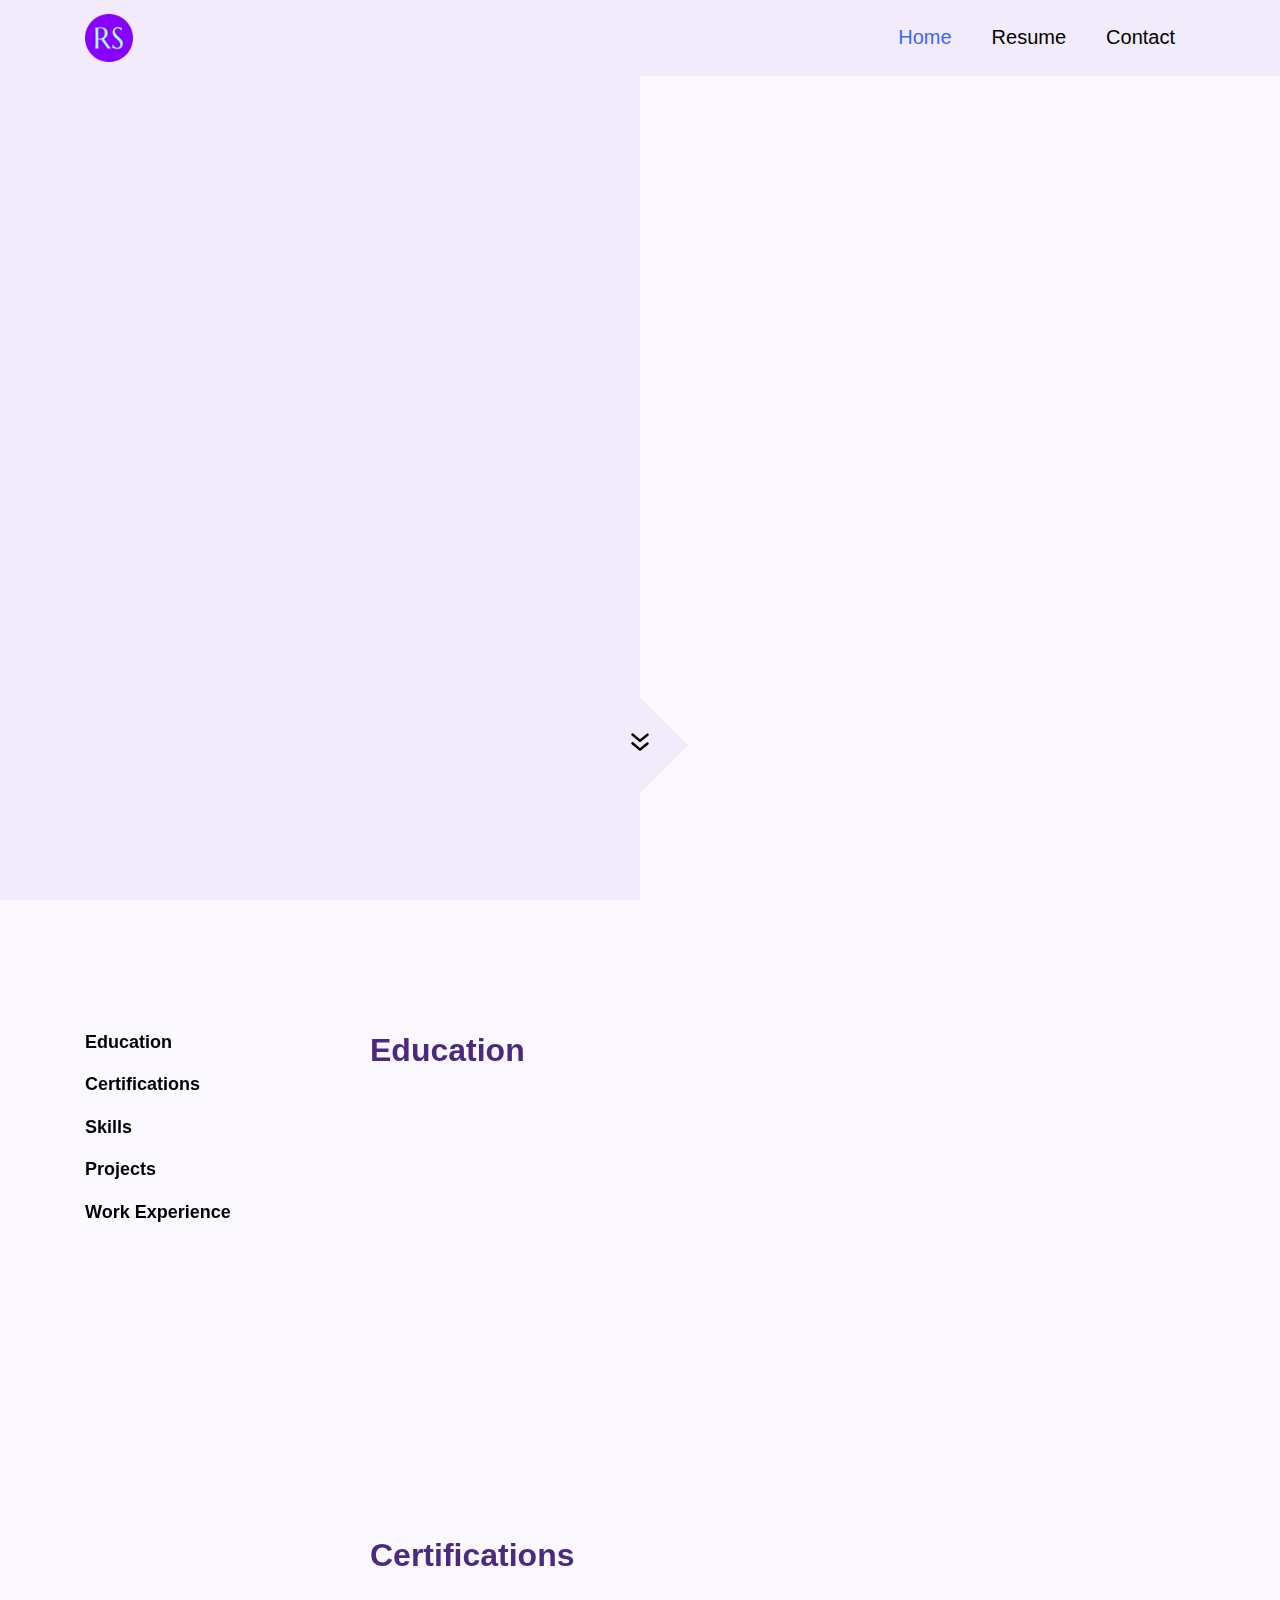
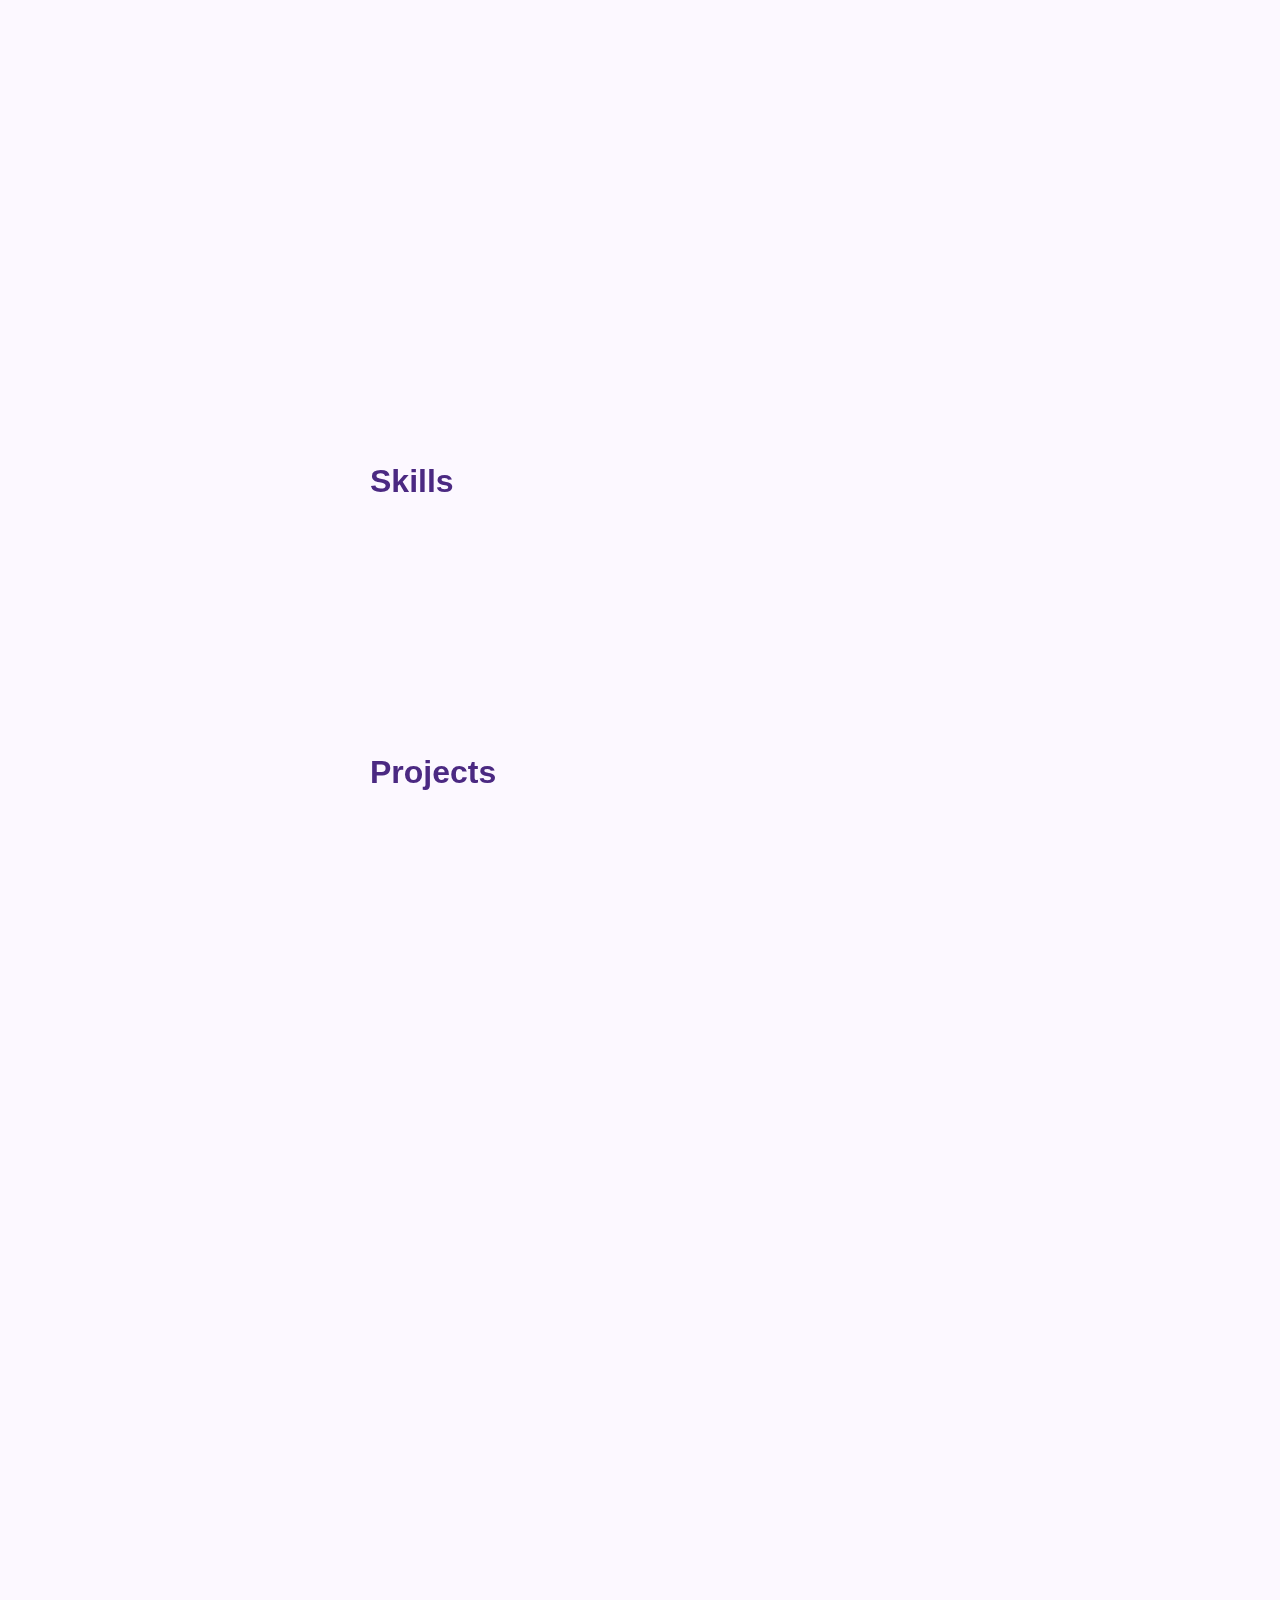
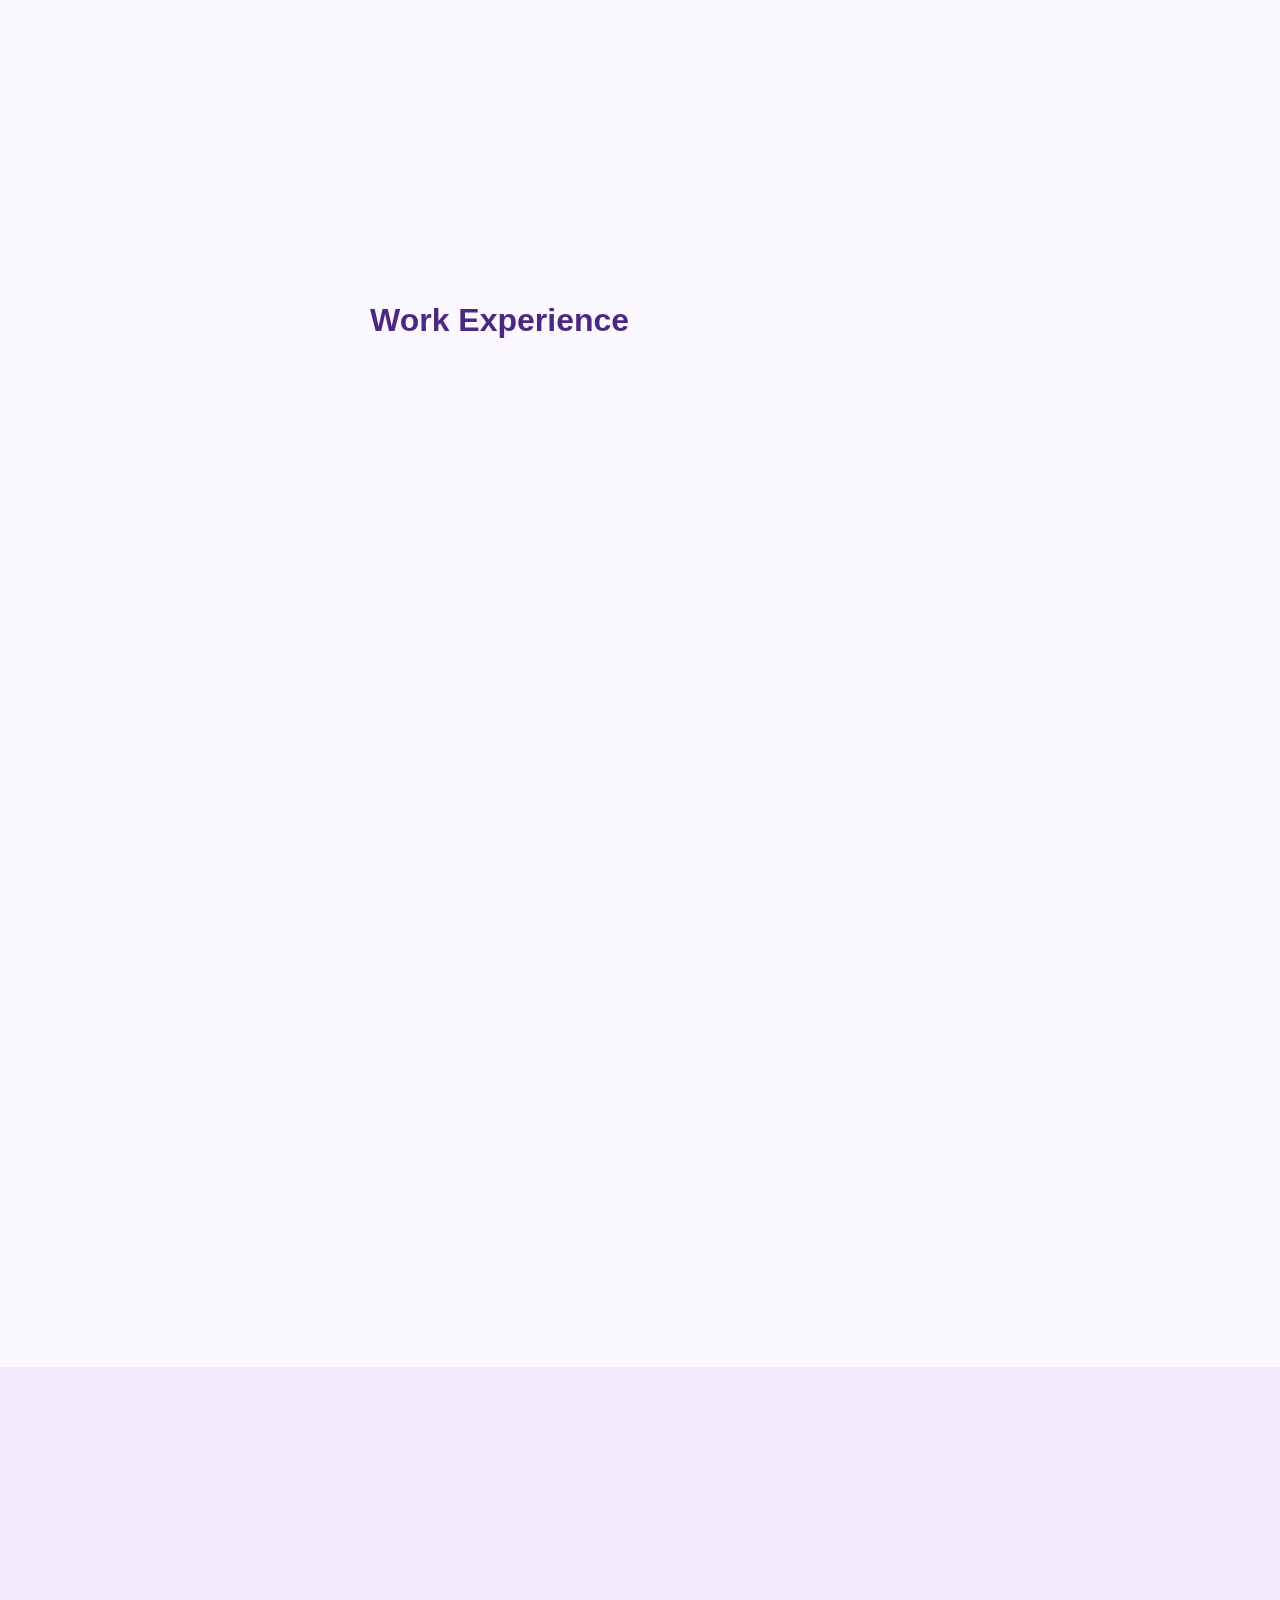
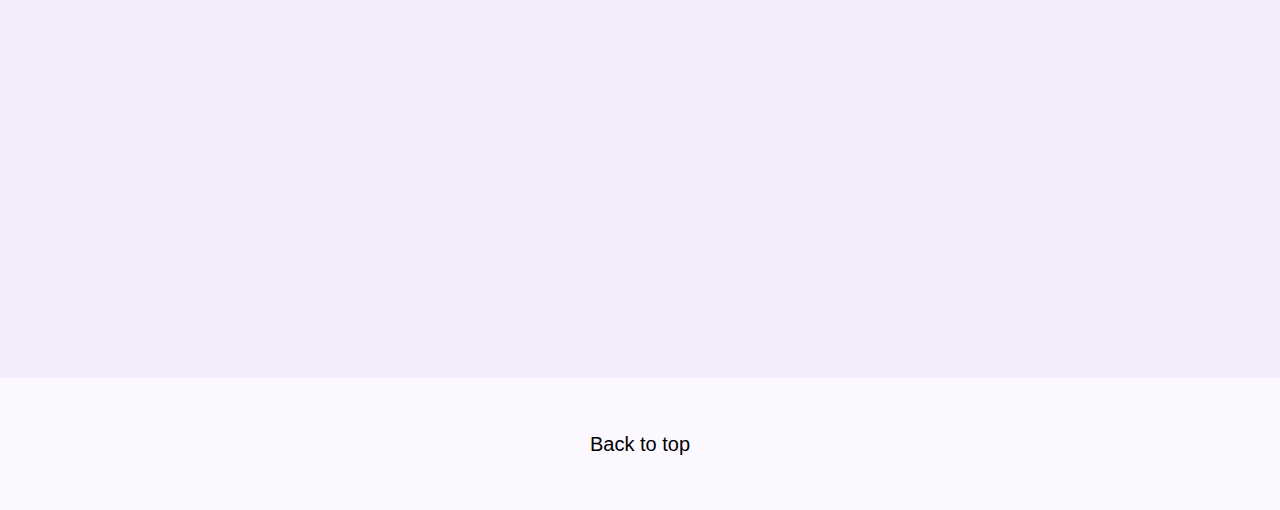
==== Russell Swanson - Resume.html @ c9f7f47b "Updated visitor count script" ====
<!DOCTYPE html>
<html lang="en">
<head>
    <meta http-equiv="Content-Type" content="text/html; charset=UTF-8">
    <title>Russell Swanson - Resume</title>
    <meta name="viewport" content="width=device-width, initial-scale=1, shrink-to-fit=no">

    <link rel="stylesheet" href="./Russell Swanson - Resume_files/open-iconic-bootstrap.min.css">
    <link rel="stylesheet" href="./Russell Swanson - Resume_files/animate.css">
    <link rel="stylesheet" href="./Russell Swanson - Resume_files/aos.css">
    <link rel="stylesheet" href="./Russell Swanson - Resume_files/style.css">

    <style type="text/css">.scrollax-performance, .scrollax-performance *, .scrollax-performance *:before, .scrollax-performance *:after { pointer-events: none !important; -webkit-animation-play-state: paused !important; animation-play-state: paused !important; };</style></head>
    <body data-spy="scroll" data-target=".site-navbar-target" data-offset="300" data-aos-easing="slide" data-aos-duration="800" data-aos-delay="0" data-new-gr-c-s-check-loaded="14.1147.0" data-gr-ext-installed="">
        
        <nav class="navbar navbar-expand-lg navbar-dark ftco_navbar ftco-navbar-light site-navbar-target" id="ftco-navbar">
            <div class="container">
            <a href="https://www.russinthecloud.com"><img src="./Russell Swanson - Resume_files/favicon.png"></a>
            <button class="navbar-toggler js-fh5co-nav-toggle fh5co-nav-toggle" type="button" data-toggle="collapse" data-target="#ftco-nav" aria-controls="ftco-nav" aria-expanded="false" aria-label="Toggle navigation">
                </button>
            <div class="collapse navbar-collapse" id="ftco-nav">
                <ul class="navbar-nav nav ml-auto">
                <li class="nav-item"><a href="#home-section" class="nav-link"><span>Home</span></a></li>
                <li class="nav-item"><a href="#resume-section" class="nav-link"><span>Resume</span></a></li>
                <li class="nav-item"><a href="#contact-section" class="nav-link"><span>Contact</span></a></li>
            </ul>
            </div>
            </div>
        </nav>
        <section class="hero-wrap js-fullheight" style="height:800px;"  id="home-section">
        <div class="overlay"></div>
        <div class="container">
            <div class="row no-gutters slider-text js-fullheight align-items-center">
                <div class="col-lg-12 col-md-4 ftco-animate d-flex align-items-center fadeInUp ftco-animated">
                    <div class="text text-center">
                        <div class="subheading">👋 Welcome! 👋</div>
                        <div class="subheading">You are visitor number <span id="counter">...</span></div><br>

                        <h1>Russell Swanson</h1>
                        
                        <h2>I'm a
                            <span class="txt-rotate" data-period="2000" data-rotate="[ &quot;Critical Thinker.&quot;, &quot;Programmer.&quot;, &quot;Cloud Engineer.&quot;, &quot;Teacher.&quot; ]"><span class="wrap"></span></span>
                        </h2>
                    </div>
                </div>    
            </div>
            <div class="mouse">
                <a href="#resume-secion" class="mouse-icon">
                <div class="mouse-wheel"><img src="./images/down-arrow.svg"></div>
                </a>
            </div>
        </div>
        </section>

        <section class="ftco-section ftco-no-pb goto-here" id="resume-section">
            <div class="container">
                <div class="row">
                    <div class="col-md-3">
                        <nav id="navi">
                            <ul>
                            <li><a href="#edu-section" class="">Education</a></li>
                            <li><a href="#certification-section" class="">Certifications</a></li>
                            <li><a href="#skills-section" class="">Skills</a></li>
                            <li><a href="#projects-section" class="">Projects</a></li>
                            <li><a href="#work-section" class="">Work Experience</a></li>
                            </ul>
                        </nav>
                        </div>
                        <div class="col-md-9">
                        <div id="edu-section" class="Education">
                            <h2 class="heading">Education</h2>
                            <div class="resume-wrap d-flex ftco-animate fadeInUp ftco-animated">
                                <div class="text pl-3">
                                    <span class="date">December 2023</span>
                                    <h2>Bachelor of Science in Cloud Computing</h2>
                                    <span class="text">Western Governor's University</span>
                                </div>
                            </div>
                            <div class="resume-wrap d-flex ftco-animate fadeInUp ftco-animated">
                                <div class="text pl-3">
                                    <span class="date">July 2015</span>
                                    <h2>Master of Arts in Teaching</h2>
                                    <span class="text">Oakland University</span>
                                </div>
                            </div>
                            <div class="resume-wrap d-flex ftco-animate fadeInUp ftco-animated">
                                <div class="text pl-3">
                                    <span class="date">July 2011</span>
                                    <h2>Bachelor of Science in Mathematics</h2>
                                    <span class="text">Oakland University</span>
                                </div>
                            </div>
                        </div>
                        

                        <div id="certification-section" class="Certification">
                            <h2 class="heading">Certifications</h2>
                            <div class="resume-wrap d-flex ftco-animate fadeInUp ftco-animated">
                                <div class="text pl-3 col-12">
                                    <h2 style="text-align: center;">CompTIA</h2>
                                    <div class="row text-center">
                                        <div class="text pl-3 col"><a href="https://www.credly.com/badges/5a24ba9c-5deb-4aea-9636-2b2511b7c85e">A+</a></div>
                                        <div class="text pl-3 col"><a href="https://www.credly.com/badges/0fb4b405-7dbf-49b5-b2a2-f2c97397a275">Network+</a></div>
                                        <div class="text pl-3 col"><a href="https://www.credly.com/badges/a10a2f99-82d9-4971-84ea-aa7bfc3017af">Security+</a></div>
                                        <div class="text pl-3 col"><a href="https://www.credly.com/badges/411031bb-61c1-4eac-a018-aeb922f111dc">Project+</a></div>
                                        <div class="text pl-3 col"><a href="https://www.credly.com/badges/e4cd8755-5b2d-4917-894c-558b5c6caa2b">Cloud+</a></div>
                                        
                                    </div>
                                </div>
                            </div>
                            <div class="resume-wrap d-flex ftco-animate fadeInUp ftco-animated">
                                <div class="text pl-3 col-12">
                                    <h2 style="text-align: center;">AWS</h2>
                                    <div class="row text-center">
                                    <div class="text pl-3 col"><a href="https://www.credly.com/badges/c2b8736a-238c-49cf-94ef-95d1e4035a57">AWS Cloud Practicioner</a></div>
                                    <div class="text pl-3 col"><a href="https://www.credly.com/badges/2348f6ab-8180-482f-b06d-46d2bd02681a">AWS Cloud Solutions Architect</a></div>
                                    </div>
                                </div>
                            </div>
                            <div class="resume-wrap d-flex ftco-animate fadeInUp ftco-animated">
                                <div class="text pl-3 col-12">
                                    <h2 style="text-align: center;">Microsoft Azure</h2>
                                    <div class="row text-center">
                                    <div class="text pl-3 col"><a href="https://learn.microsoft.com/en-us/users/russellswanson-7956/credentials/5abcb24f3acf2b8">MS Azure Fundamentals</a></div>
                                    <div class="text pl-3 col"><a href="https://learn.microsoft.com/en-us/users/russellswanson-7956/credentials/b03baec11cb68088">MS Azure Administrator Associate</a></div>
                                    </div>
                                </div>
                            </div>
                            <div class="resume-wrap d-flex ftco-animate fadeInUp ftco-animated">
                                <div class="text pl-3 col-12">
                                    
                                    <div class="row text-center">
                                    <div class="text pl-3 col"><h2 style="text-align: center;">ITIL4</h2><a href="https://drive.google.com/file/d/19Vd7XXzrhDOlMuvSt5UwMG2ZU4DX4wQ5/view?usp=drive_link">ITIL4 Foundations</a></div>
                                    <div class="text pl-3 col"><h2 style="text-align: center;">LPI</h2><a href="https://drive.google.com/file/d/1grQnpGaGcf849UHkLEm5tuEZ2D8lGcl7/view?usp=drive_link">LPI Linux Essentials</a></div>
                                    </div>
                                </div>
                            </div>
                        </div>

                        <div id="skills-section" class="Skills">
                            <h2 class="heading">Skills</h2>
                            <div class="resume-wrap d-flex ftco-animate fadeInUp ftco-animated">
                                <div class="text pl-3 col-12">
                                    <h2 style="text-align: center;">Programming Languages</h2>
                                        <div class="row text-center">
                                            <div class="text pl-3 col">Python</div>
                                            <div class="text pl-3 col">C++</div>
                                            <div class="text pl-3 col">Javascript</div>
                                            <div class="text pl-3 col">SQL</div>
                                            <div class="text pl-3 col">HTML</div>
                                            <div class="text pl-3 col">CSS</div>
                                        </div>
                                </div>
                            </div>
                            <div class="resume-wrap d-flex ftco-animate fadeInUp ftco-animated">
                                <div class="text pl-3 col-12">
                                <h2 style="text-align: center;">Spoken Languages</h2>
                                        <div class="row text-center">
                                            <div class="text pl-3 col">English</div>
                                            <div class="text pl-3 col">Spanish</div>
                                        </div>
                                </div>
                            </div>
                        </div>

                        <div id="projects-section" class="Projects">
                            <h2 class="heading">Projects</h2>
                            <div class="resume-wrap d-flex ftco-animate fadeInUp ftco-animated">
                                <div class="text pl-3">
                                    <span class="date">December 2023</span>
                                    <h2>AWS and Azure Serverless CI/CD Website (Frontend &amp; Backend)</h2>

                                    <ul><li style="list-style-type: none; "><a href="https://www.russinthecloud.com/AWS" target="_blank"> AWS Serverless Website </a></li>
                                        <li>Created static website hosted in s3 and integrated GitHub Actions for CI/CD Pipeline of front and backend code.</li>
                                        <li>Integrated API Gateway for automated backend Lambda function written with Python Boto3 to integrate with DynamoDB.</li>
                                        <li> AWS Services used:</li>
                                        <ul><li> S3, CloudFront, Route53, API Gateway, Lambda, DynamoDB, Github, Github Actions, Python, HTML, CSS, JavaScript</li></ul>
                                    </ul>
                                    <ul><li style="list-style-type: none; "><a href="https://www.russinthecloud.com/Azure" target="_blank"> Azure Serverless Website </a></li>
                                        <li>Created static serverless hosted in Azure Blob Storage and integrated GitHub Actions for CI/CD Pipeline of front and backend code.</li>
                                        <li>Integrated Azure Functions with an HTTP trigger for automated backend calls written with JavaScript to integrate with CosmosDB.</li>
                                        <li> Azure Services used:</li>
                                        <ul><li> Blob Storage, Functions, CDN, Azure DNS, CosmosDB, Github, Github Actions, HTML, CSS, JavaScript</li></ul>
                                    </ul>
                                </div>
                            </div>
                            <div class="resume-wrap d-flex ftco-animate fadeInUp ftco-animated">
                                <div class="text pl-3">
                                    <span class="date">2017 - 2023</span>
                                    <h2>Google Apps Scripting </h2>
                                    <p> Developed Google Web Apps and scripts to remove inefficient workflows including: </p>
                                        <ul>
                                            <li>Random Number Generated Assessment Tools</li>
                                            <li>Meeting Calendar Population Tools</li>
                                            <li>Daily Agenda Slide Updater</li>
                                            <li>Letter of Recommendation Creator</li>
                                            <li>Cross-Domain Google Drive Files Migrator</li>
                                            <li>Google Drive File Auditor</li>
                                            <p><li style="list-style-type: none;"><a href="https://github.com/rjswanso/google_apps_scripts" target="_blank"> GitHub Repo </a></li></p>
                                        </ul>
                                        
                                </div>
                            </div>
                            
                        </div>

                        <div id="work-section" class="Work">
                            <h2 class="heading">Work Experience</h2>
                            <div class="resume-wrap d-flex ftco-animate fadeInUp ftco-animated">
                                <div class="text pl-3">
                                    <span class="date">July 2017 - July 2023, Peru</span>
                                    <h2>Physics Educator – Design and Engineering Coach</h2>
                                    <span class="position">Colegio Franklin Delano Roosevelt, American School of Lima</span>
                                    <ul class="desc">
                                        <li>Developed multiple school-wide used web apps and daily triggered scripts to remove workflow inefficiencies.</li>
                                        <li>Led large group presentations, activities, and workshops to support technological integration with faculty.</li>
                                        <li>Managed multiple student-driven engineering projects using an agile framework and was chosen to present an earthquake simulator to the schoolwide technology team.</li>
                                        <li>Coached and supported electronics and programming skills with Arduinos.</li>
                                    </ul>
                                </div>
                            </div>
                            <div class="resume-wrap d-flex ftco-animate fadeInUp ftco-animated">
                                <div class="text pl-3">
                                    <span class="date">August 2014 - June 2017, Michigan</span>
                                    <h2>Mathematics and Physics Educator</h2>
                                    <span class="position">International Academy of Macomb</span>
                                    <ul class="desc">
                                        <li>Tracked assessment data of 100 students per year using complex Excel functions to make data-driven decisions to inform educational strategies.</li>
                                        <li>Coached and supported their FIRST Robotics team in designing, building, and programming a robot to compete in state and nationwide competitions.</li>
                                    </ul>
                                </div>
                            </div>
                            <div class="resume-wrap d-flex ftco-animate fadeInUp ftco-animated">
                                <div class="text pl-3">
                                    <span class="date">June 2008 - June 2011, Michigan</span>
                                    <h2>IT Help Desk – Orientation Technology Assistant</h2>
                                    <span class="position">Oakland University</span>
                                    <ul class="desc">
                                        <li>Created and managed OU’s online transfer student orientation using HTML and CSS.</li>
                                        <li>Provided support to faculty with software, computer, and network troubleshooting for Windows and Macs.</li>
                                        <li>Maintained OU’s security posture by ensuring patches and updates were routinely installed on faculty devices.</li>
                                    </ul>
                                </div>
                            </div>
                        </div>
                    </div>
                </div>
            </div>
        </section>

        <section class="ftco-section contact-section ftco-no-pb" id="contact-section" body="">
            <div class="container">
                <div class="row justify-content-center mb-5 pb-3">
                    <div class="col-md-7 heading-section text-center ftco-animate fadeInUp ftco-animated">
                    <h2 class="mb-4">Contact Me</h2>
                    </div>
                </div>

                <div class="row justify-content-center mb-5 pb-3">
                    <div class="col-md-6 col-lg-3 d-flex ftco-animate fadeInUp ftco-animated">
                        <div class="align-self-stretch box text-center p-4 shadow">
                            <div class="icon d-flex align-items-center justify-content-center">
                                <img src="./images/email-icon.png" width="60">
                            </div>
                            <div>
                                <h3 class="mb-4">Email</h3>
                                <p><a href="mailto:rjswanso@gmail.com">rjswanso@gmail.com</a></p>
                            </div>
                        </div>
                    </div>
                    <div class="col-md-6 col-lg-3 d-flex ftco-animate fadeInUp ftco-animated">
                        <div class="align-self-stretch box text-center p-4 shadow">
                            <a href="https://www.linkedin.com/in/russ42/">
                                <img src="./images/linkedin-icon.png" width="110">
                            <div>
                                <h3 class="mb-4">LinkedIn</h3>
                                <p>Russell Swanson</p></a>
                            </div>
                        </div>
                    </div>
                </div>
        </section>
        
        <footer class="ftco-footer ftco-section">
            <div class="row">
                <div class="col-md-12 text-center">
                    <a href="#home-section" class="nav-link"><span>Back to top</span></a>
                </div>
            </div>
        </footer>    
    </body>
</html>

    <script src="./Russell Swanson - Resume_files/jquery.min.js"></script>
    <script src="./Russell Swanson - Resume_files/jquery-migrate-3.0.1.min.js"></script>
    <script src="./Russell Swanson - Resume_files/bootstrap.min.js"></script>
    <script src="./Russell Swanson - Resume_files/jquery.easing.1.3.js"></script>
    <script src="./Russell Swanson - Resume_files/jquery.waypoints.min.js"></script>
    <script src="./Russell Swanson - Resume_files/jquery.stellar.min.js"></script>
    <script src="./Russell Swanson - Resume_files/owl.carousel.min.js"></script>
    <script src="./Russell Swanson - Resume_files/jquery.magnific-popup.min.js"></script>
    <script src="./Russell Swanson - Resume_files/aos.js"></script>
    <script src="./Russell Swanson - Resume_files/jquery.animateNumber.min.js"></script>
    <script src="./Russell Swanson - Resume_files/scrollax.min.js"></script>
    <script src="./Russell Swanson - Resume_files/main.js"></script>
	<script src="./Russell Swanson - Resume_files/visitor_count.js"></script>
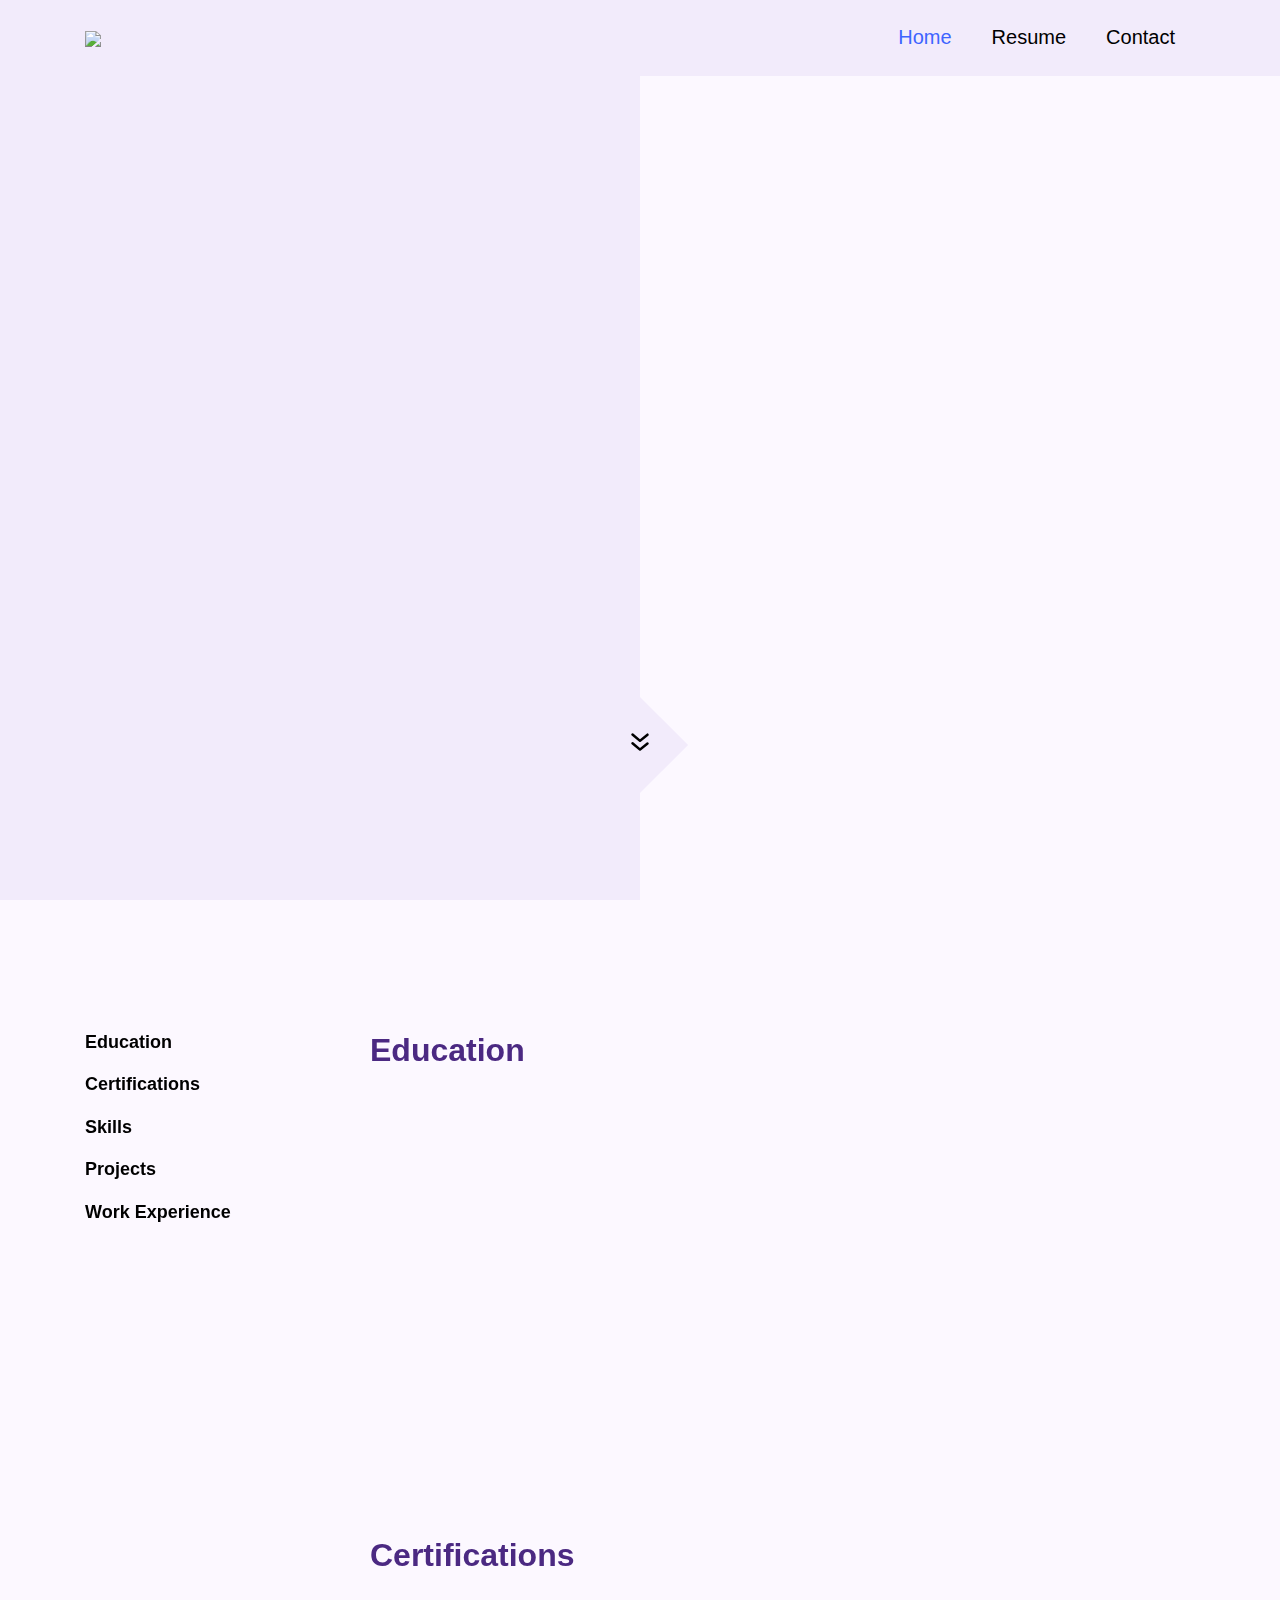
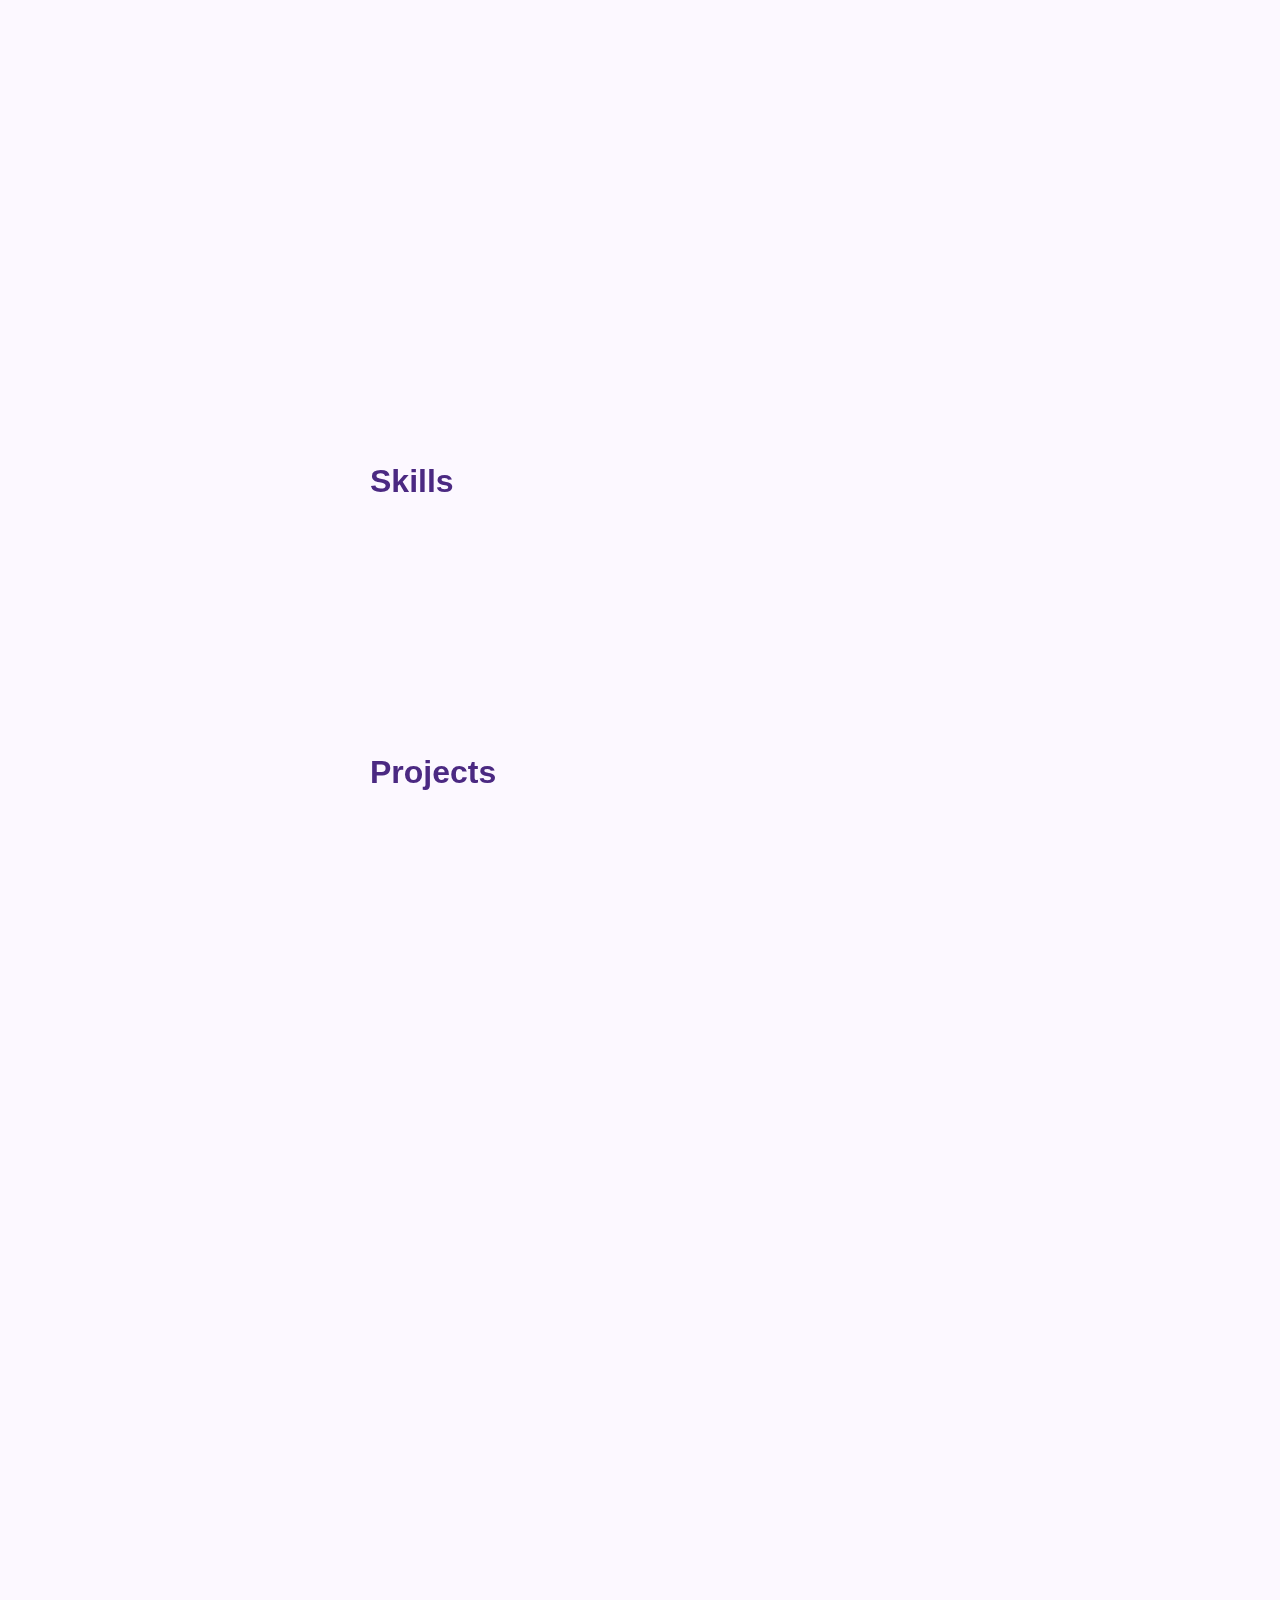
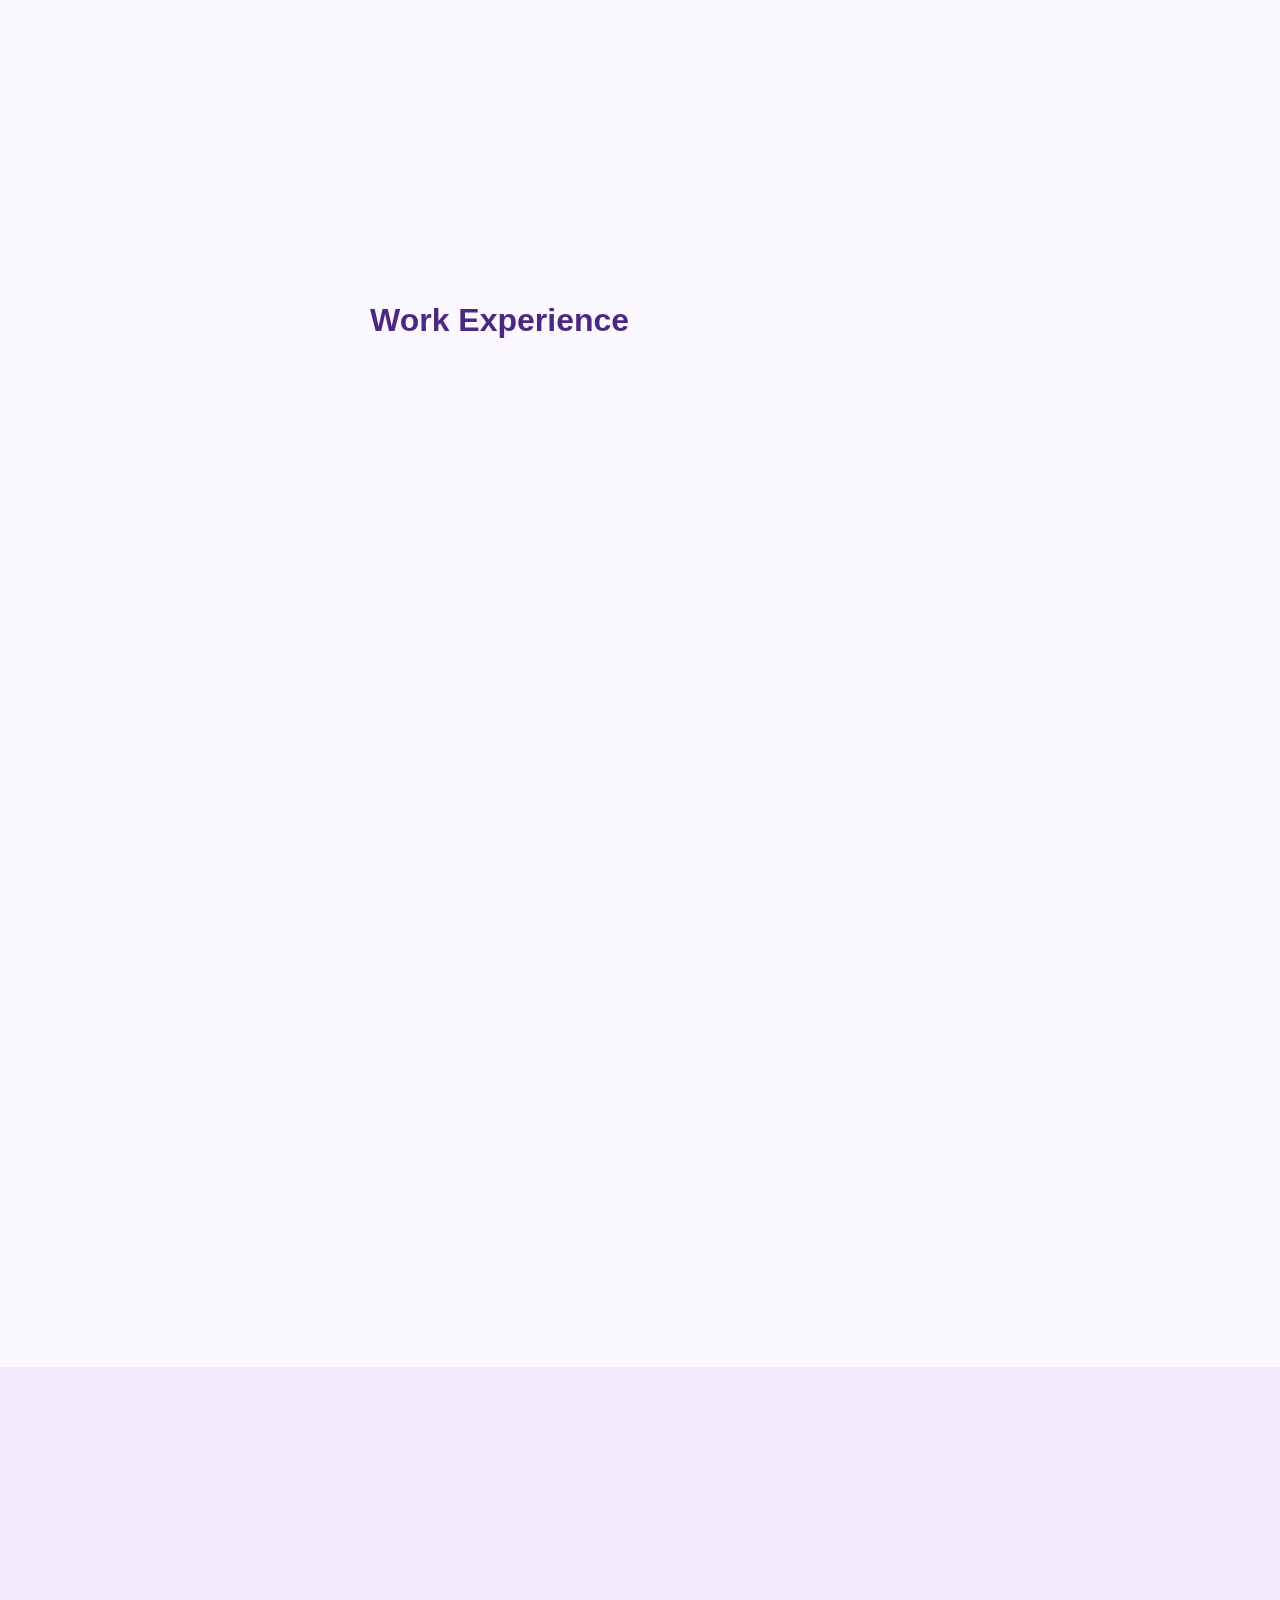
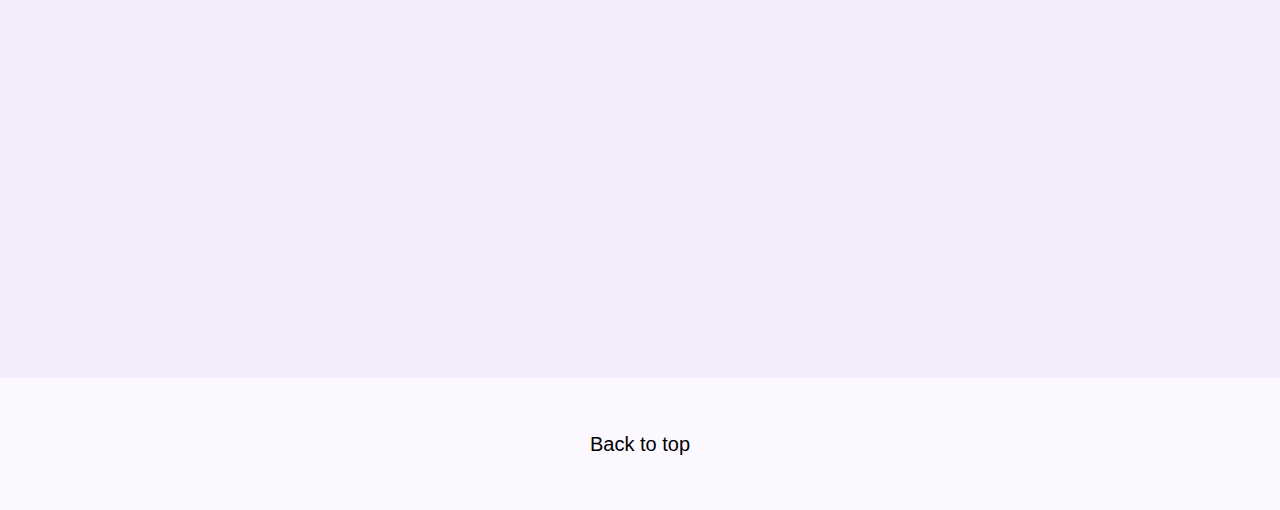
==== commit b4ffd563: "updated formatting of js files and moved favicon to images folder" ====
--- a/Russell Swanson - Resume.html
+++ b/Russell Swanson - Resume.html
@@ -15,7 +15,7 @@
         
         <nav class="navbar navbar-expand-lg navbar-dark ftco_navbar ftco-navbar-light site-navbar-target" id="ftco-navbar">
             <div class="container">
-            <a href="https://www.russinthecloud.com"><img src="./Russell Swanson - Resume_files/favicon.png"></a>
+            <a href="https://www.russinthecloud.com"><img src="./images/favicon.png"></a>
             <button class="navbar-toggler js-fh5co-nav-toggle fh5co-nav-toggle" type="button" data-toggle="collapse" data-target="#ftco-nav" aria-controls="ftco-nav" aria-expanded="false" aria-label="Toggle navigation">
                 </button>
             <div class="collapse navbar-collapse" id="ftco-nav">
@@ -291,6 +291,7 @@
     </body>
 </html>
 
+    <script src="./Russell Swanson - Resume_files/visitor_count.js"></script>
     <script src="./Russell Swanson - Resume_files/jquery.min.js"></script>
     <script src="./Russell Swanson - Resume_files/jquery-migrate-3.0.1.min.js"></script>
     <script src="./Russell Swanson - Resume_files/bootstrap.min.js"></script>
@@ -303,4 +304,4 @@
     <script src="./Russell Swanson - Resume_files/jquery.animateNumber.min.js"></script>
     <script src="./Russell Swanson - Resume_files/scrollax.min.js"></script>
     <script src="./Russell Swanson - Resume_files/main.js"></script>
-	<script src="./Russell Swanson - Resume_files/visitor_count.js"></script>+	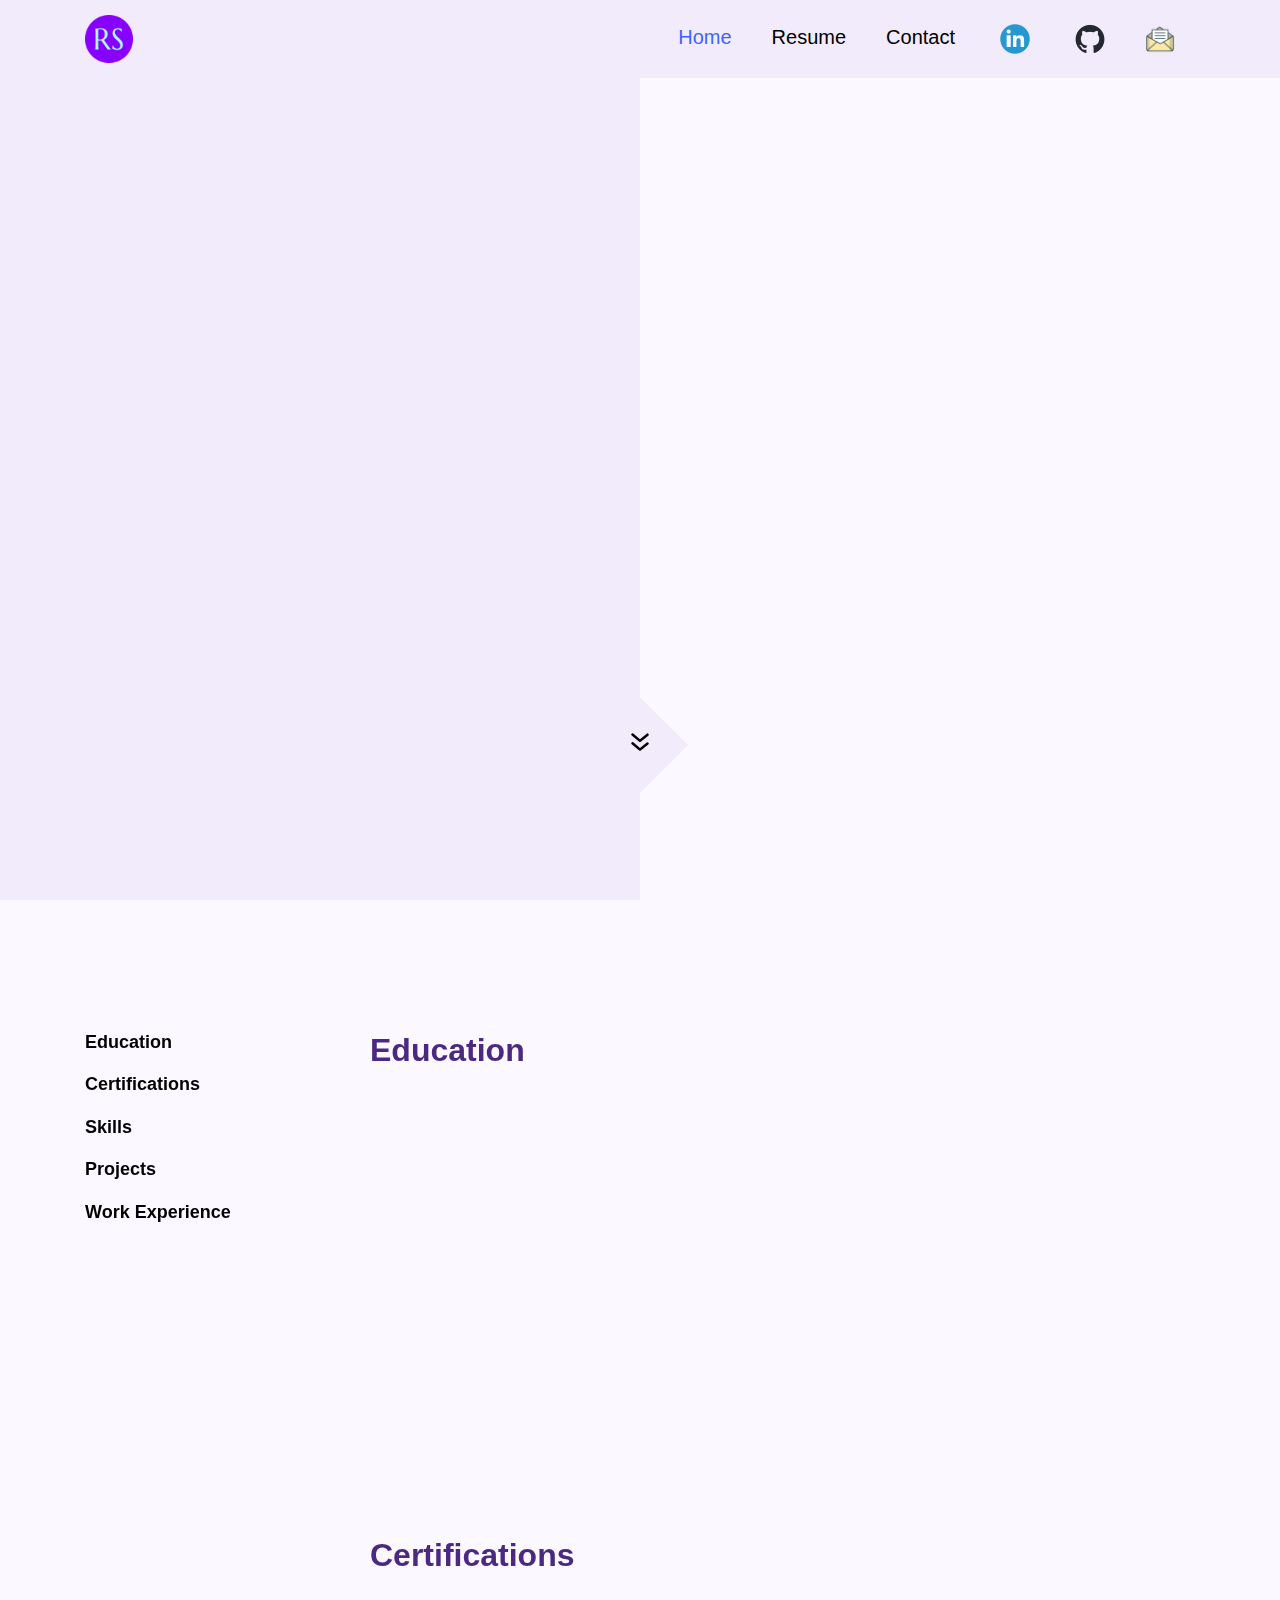
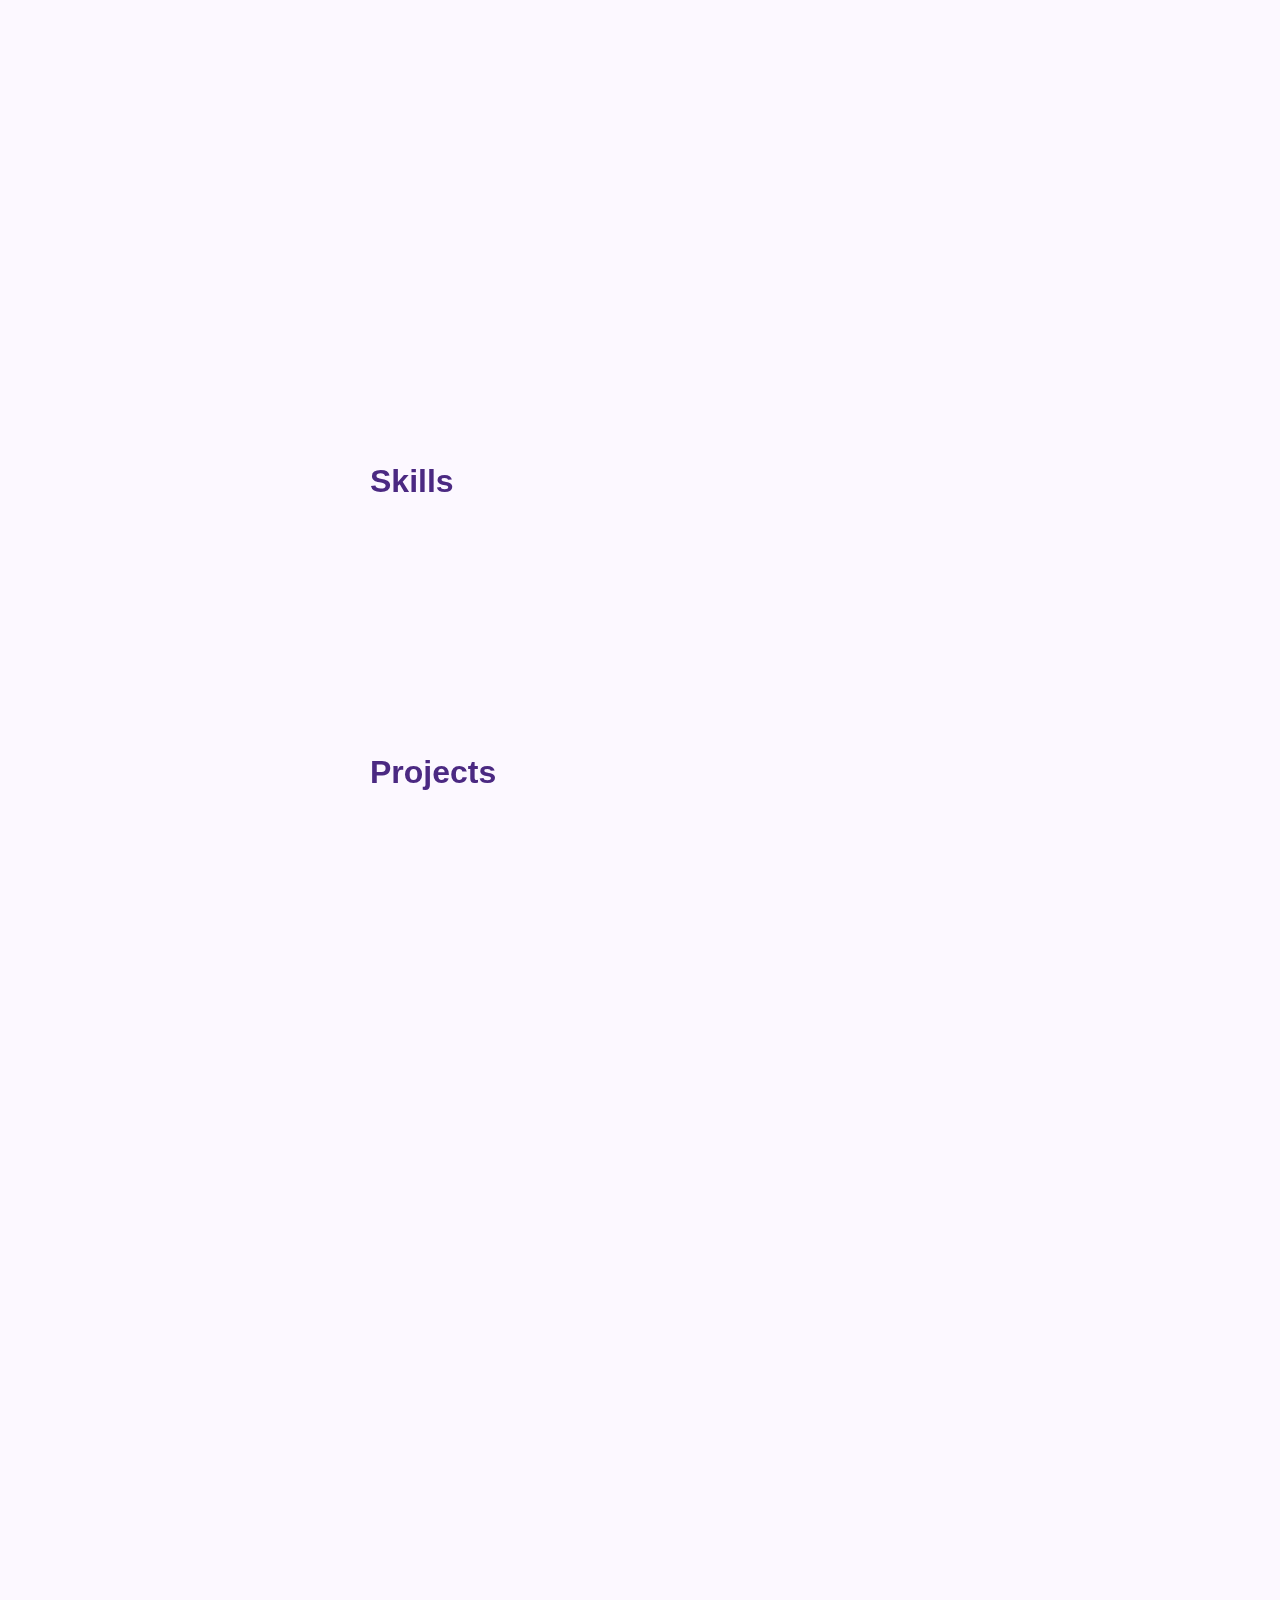
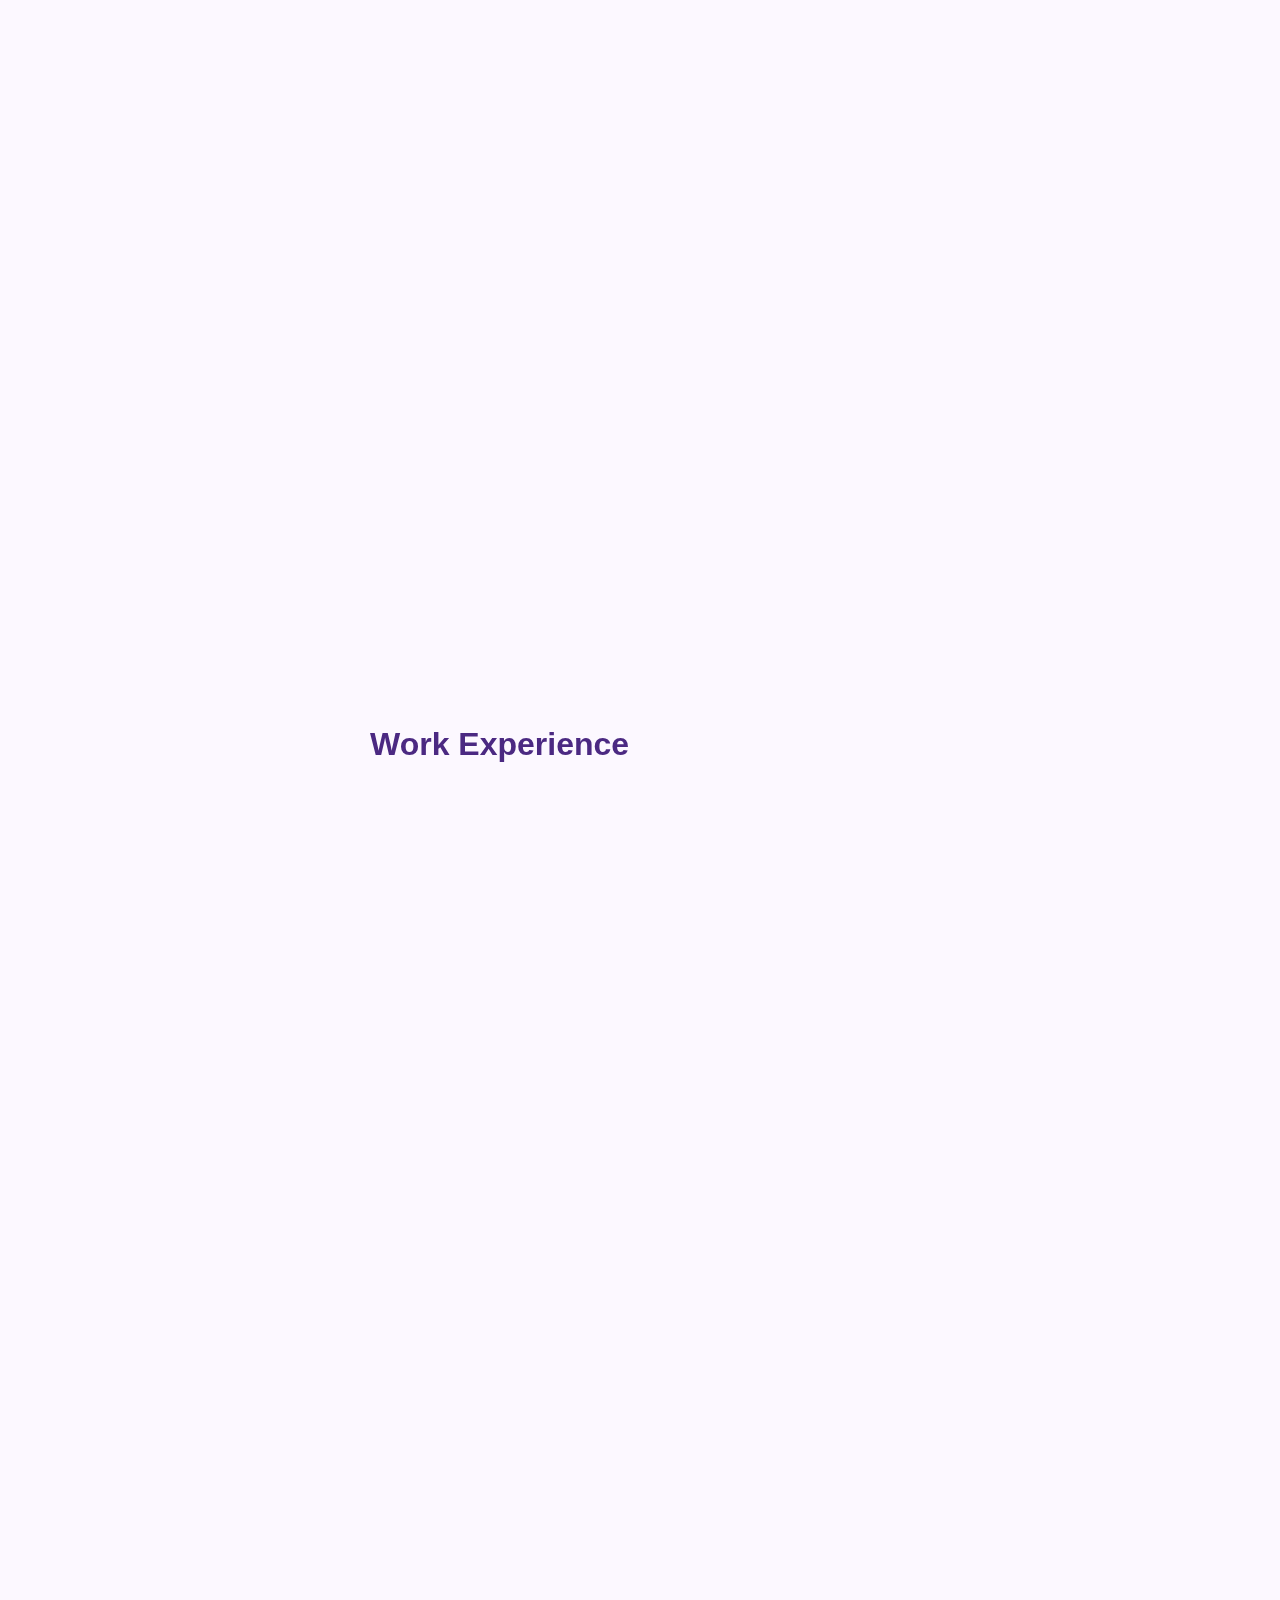
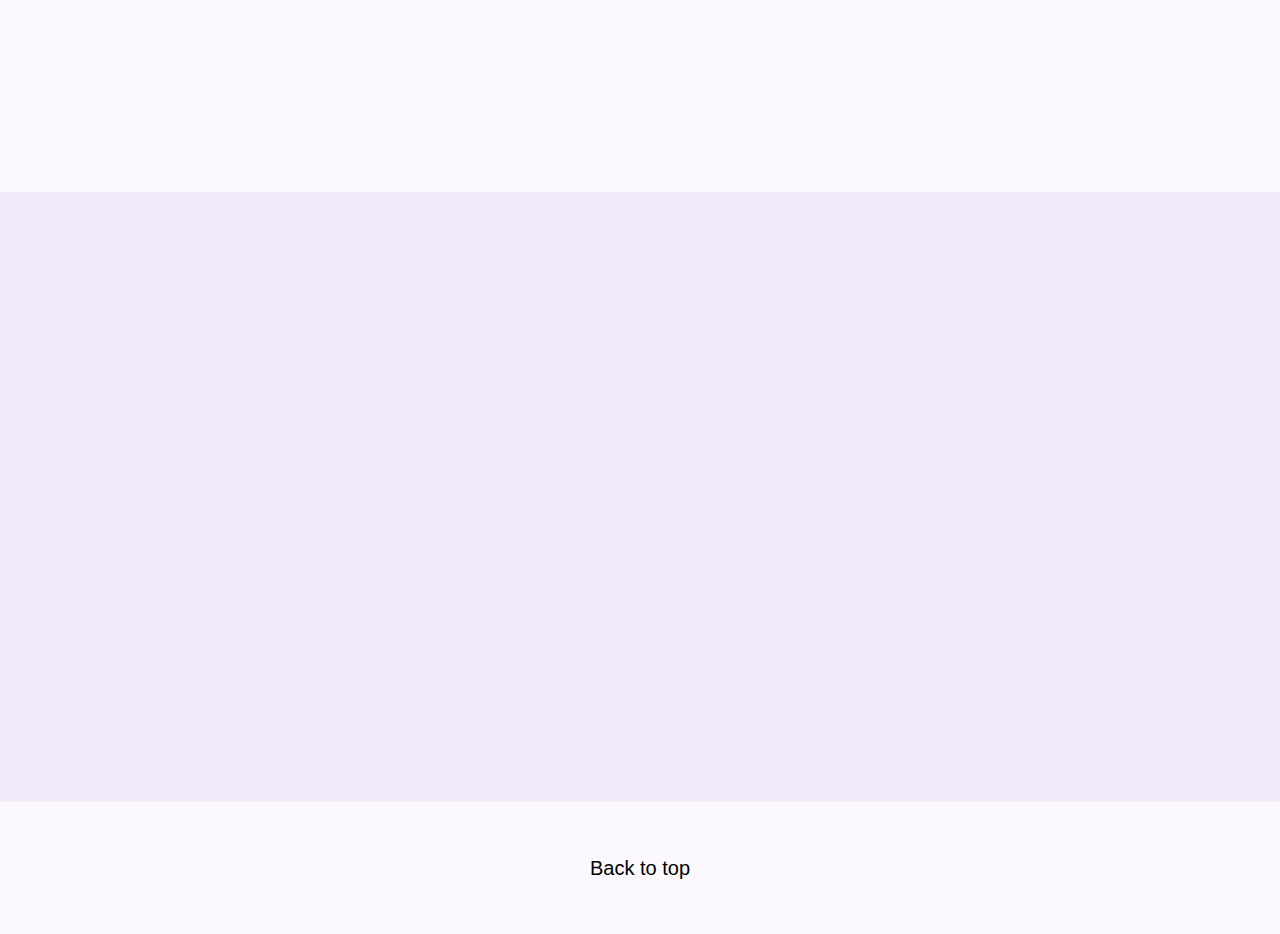
==== commit 98abfd7f: "Updated github link and projects" ====
--- a/Russell Swanson - Resume.html
+++ b/Russell Swanson - Resume.html
@@ -23,6 +23,9 @@
                 <li class="nav-item"><a href="#home-section" class="nav-link"><span>Home</span></a></li>
                 <li class="nav-item"><a href="#resume-section" class="nav-link"><span>Resume</span></a></li>
                 <li class="nav-item"><a href="#contact-section" class="nav-link"><span>Contact</span></a></li>
+                <li class="nav-item"><a href="https://www.linkedin.com/in/russ42/" class="nav-link"><img src="./images/linkedin-icon.png" width="40"></a></li>
+                <li class="nav-item"><a href="https://github.com/rjswanso" class="nav-link"><img src="./images/github-mark.png" width="30"></a></li>
+                <li class="nav-item"><a href="mailto:rjswanso@gmail.com" class="nav-link"><img src="./images/email-icon.png" width="30"></a></li>                   
             </ul>
             </div>
             </div>
@@ -38,8 +41,8 @@
 
                         <h1>Russell Swanson</h1>
                         
-                        <h2>I'm a
-                            <span class="txt-rotate" data-period="2000" data-rotate="[ &quot;Critical Thinker.&quot;, &quot;Programmer.&quot;, &quot;Cloud Engineer.&quot;, &quot;Teacher.&quot; ]"><span class="wrap"></span></span>
+                        <h2>I am a
+                            <span class="txt-rotate" data-period="2000" data-rotate="[ &quot;Problem Solver.&quot;, &quot;Programmer.&quot;, &quot;Cloud Engineer.&quot;, &quot;Teacher.&quot; ]"><span class="wrap"></span></span>
                         </h2>
                     </div>
                 </div>    
@@ -186,6 +189,20 @@
                             </div>
                             <div class="resume-wrap d-flex ftco-animate fadeInUp ftco-animated">
                                 <div class="text pl-3">
+                                    <span class="date">October 2023</span>
+                                    <h2>Children's Storybook Generator (ongoing)</h2>
+                                    <p> Developed a Python-based web application utilizing Flask, SQL, and HTML to dynamically generate children's stories based on user prompts.</p>
+
+                                    <ul>
+                                        <li>Demonstrates proficiency in front-end HTML development as well as backend Python/Flask development providing a seamless user experience.</li>
+                                        <li>Integrated SQL for efficient storage and retrieval of story and image data.</li>
+                                        <li>Leveraged ChatGPT's API for both text and image generation with custom prompts and usage of ChatGPT's assistant roles.</li>
+                                        <p><li style="list-style-type: none;"><a href="https://github.com/rjswanso/ChildbookAI" target="_blank"> GitHub Repo </a></li></p>
+                                    </ul>
+                                </div>
+                            </div>
+                            <div class="resume-wrap d-flex ftco-animate fadeInUp ftco-animated">
+                                <div class="text pl-3">
                                     <span class="date">2017 - 2023</span>
                                     <h2>Google Apps Scripting </h2>
                                     <p> Developed Google Web Apps and scripts to remove inefficient workflows including: </p>
@@ -260,11 +277,12 @@
                     <div class="col-md-6 col-lg-3 d-flex ftco-animate fadeInUp ftco-animated">
                         <div class="align-self-stretch box text-center p-4 shadow">
                             <div class="icon d-flex align-items-center justify-content-center">
+                                <a href="mailto:rjswanso@gmail.com">
                                 <img src="./images/email-icon.png" width="60">
                             </div>
                             <div>
                                 <h3 class="mb-4">Email</h3>
-                                <p><a href="mailto:rjswanso@gmail.com">rjswanso@gmail.com</a></p>
+                                <p>rjswanso@gmail.com</a></p>
                             </div>
                         </div>
                     </div>
